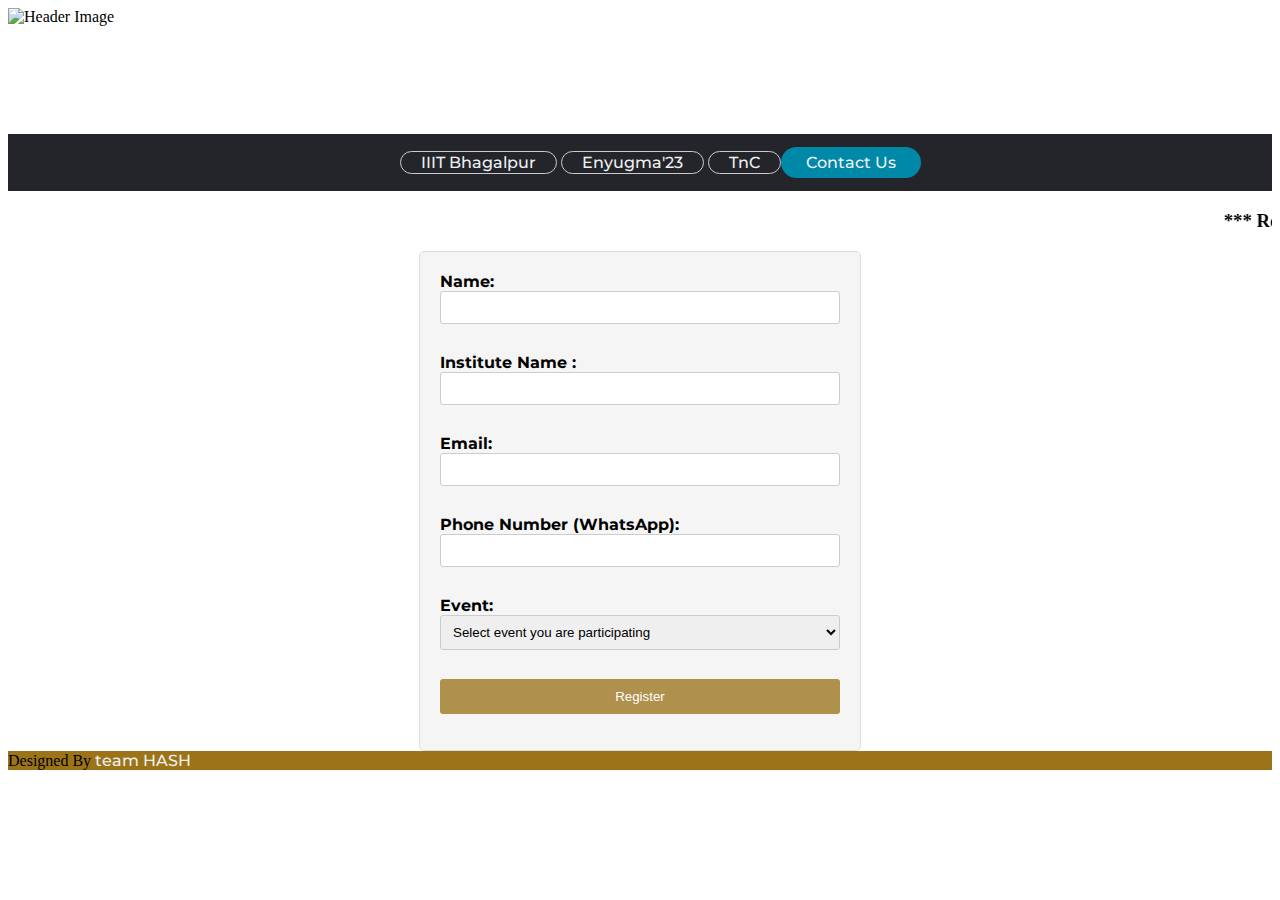
==== reg.html @ 238e54f3 "Enyugma registration" ====
<html>

<head>
    <meta http-equiv="Content-Type" content="text/html; charset=utf-8">
    <meta name="viewport" content="width=device-width,initial-scale=1,maximum-scale=1" />
    <title></title>
    <link rel="icon" type="image/x-icon" href="https://www.iiitbh.ac.in/sites/default/files/logo_new.png">
    <link rel="stylesheet" href="regcs.css">
    <link rel="stylesheet" href="star.css">
</head>
<link rel="preconnect" href="https://fonts.googleapis.com">
<link rel="preconnect" href="https://fonts.gstatic.com" crossorigin>
<link href="https://fonts.googleapis.com/css2?family=Montserrat:wght@200&family=Ysabeau:wght@500&display=swap"
    rel="stylesheet">

<body>
    <header>
        <img src="https://www.iiitbh.ac.in/sites/default/files/IIITBH-WEBPAGE-HEADER.png" alt="Header Image"
            id="header-img">
    </header>


    <div class="NavBar">
        <nav>
            <ul class="nav-link">
                <li><a href="#">IIIT Bhagalpur</a></li>
                <li><a href="news.asp">Enyugma'23</a></li>
                <li><a href="contact.asp">TnC</a></li>

            </ul>
        </nav>
        <a class="cta" href="#contact"><button>Contact Us</button></a>
    </div>
    <marquee>
        <h3>*** Resgistration link will be closed after 11:59 PM 12th June , 2023 *** </h3>
    </marquee>

    <div class="gform">
        <form action="process_form.php" method="post">
            <label for="name">Name:</label>
            <input type="text" id="name" name="name" required><br><br>
            <label for="name">Institute Name :</label>
            <input type="text" id="name" name="name" required><br><br>

            <label for="email">Email:</label>
            <input type="email" id="email" name="email" required><br><br>

            <label for="phone">Phone Number (WhatsApp):</label>
            <input type="text" id="phone" name="phone" required><br><br>

            <label for="event">Event:</label>
            <select id="event" name="event[]" multiplerequired>
                <option value="">Select event you are participating</option>
                <option value="hackathon">Hackathon</option>
                <option value="codeignite">Code Ignite</option>
                <option value="codeblock">Code Block</option>
                <option value="cadence">Cadence</option>
                <option value="groove">Groove</option>
            </select><br><br>

            <input type="submit" value="Register">
        </form>
    </div>
    <!-- FOOTER -->
    <container id="contact">
    <footer>
            Designed By
            <a
              href="https://github.com/amanbind898/hash"
              >team HASH </a
            >
      </footer>
    </container>
</body>

</html>
---- regcs.css ----
header {
    position: relative;
    height: 0;
    padding-bottom: 10%; /* Set the desired aspect ratio. For example, 25% for 4:1 */
    overflow: hidden;
  }
  #header-img {
    cursor: pointer;
    position: absolute;
    top: 0;
    left: 0;
    right: 0;
    bottom: 0;
    margin: auto; /* Center the image horizontally and vertically within the header */
    width: auto;
    height: auto;
    max-width: 100%; /* Ensure the image doesn't exceed the width of the header */
    max-height: 100%; /* Ensure the image doesn't exceed the height of the header */
    object-fit: cover; /* This will make the image cover the entire header while maintaining its aspect ratio */
    object-position: center; /* Center the image horizontally within the header */
  }
  
   
  
  .nav-link{
  list-style: none;}
  .nav-link li{
    border: #ccc solid 1px;
    border-radius: 15px;
    display: inline-block;
    padding: 1px 20px;
  }
  .nav-link li a{
    transition: all 0.3s ease 0s;
  }
  .nav-link li a:hover{
    color:#0088a9
  }
  button{padding: 6px 25px;
background-color: rgba(0,136,169,1);
border: none;
border-radius: 50px;
cursor: pointer ;
transition: all 0.3s ease 0s;}
button:hover{
    background-color: rgba(0,136,169,0.8);
}

  .NavBar {
    box-sizing: border-box;
    margin: 0;
    padding: 0;
    background-color: #24252a;
    display: flex;
    justify-content: center;
    align-items: center;
    padding: 1px 10%;}
  
   li,a,button {
    font-family: 'Montserrat', sans-serif;
    font-size: 16px;
    font-weight: 500;
    color: #edf0f1;
    text-decoration: none;}
   
  .gform {
    font-family: 'Montserrat',sans-serif;
    max-width: 400px;
    margin: 0 auto;
    padding: 20px;
    background-color: #f5f5f5;
    border: 1px solid #ddd;
    border-radius: 5px;
  }

  .gform label {
    font-weight: bold;
  }

  .gform input[type="text"],
  .gform input[type="email"],
  .gform select {
    width: 100%;
    padding: 8px;
    margin-bottom: 10px;
    border: 1px solid #ccc;
    border-radius: 3px;
    box-sizing: border-box;
  }

  .gform select[multiple] {
    height: 120px;
  }

  .gform input[type="submit"] {
    display: block;
    width: 100%;
    padding: 10px;
    background-color: #af904c;
    color: #fff;
    border: none;
    border-radius: 3px;
    cursor: pointer;
  }

  .gform input[type="submit"]:hover {
    
    box-shadow: 10px 10px 0px #f8ff96;
    top: 5px;
    left: -5px;
  }
 footer{width: 100%;
    background-color: #9c7417;
 }
.sectionA_footer{
    width: 50%;
}
.sectionB_footer{
    width: 50%;
}
html{
    scroll-behavior: smooth;
}
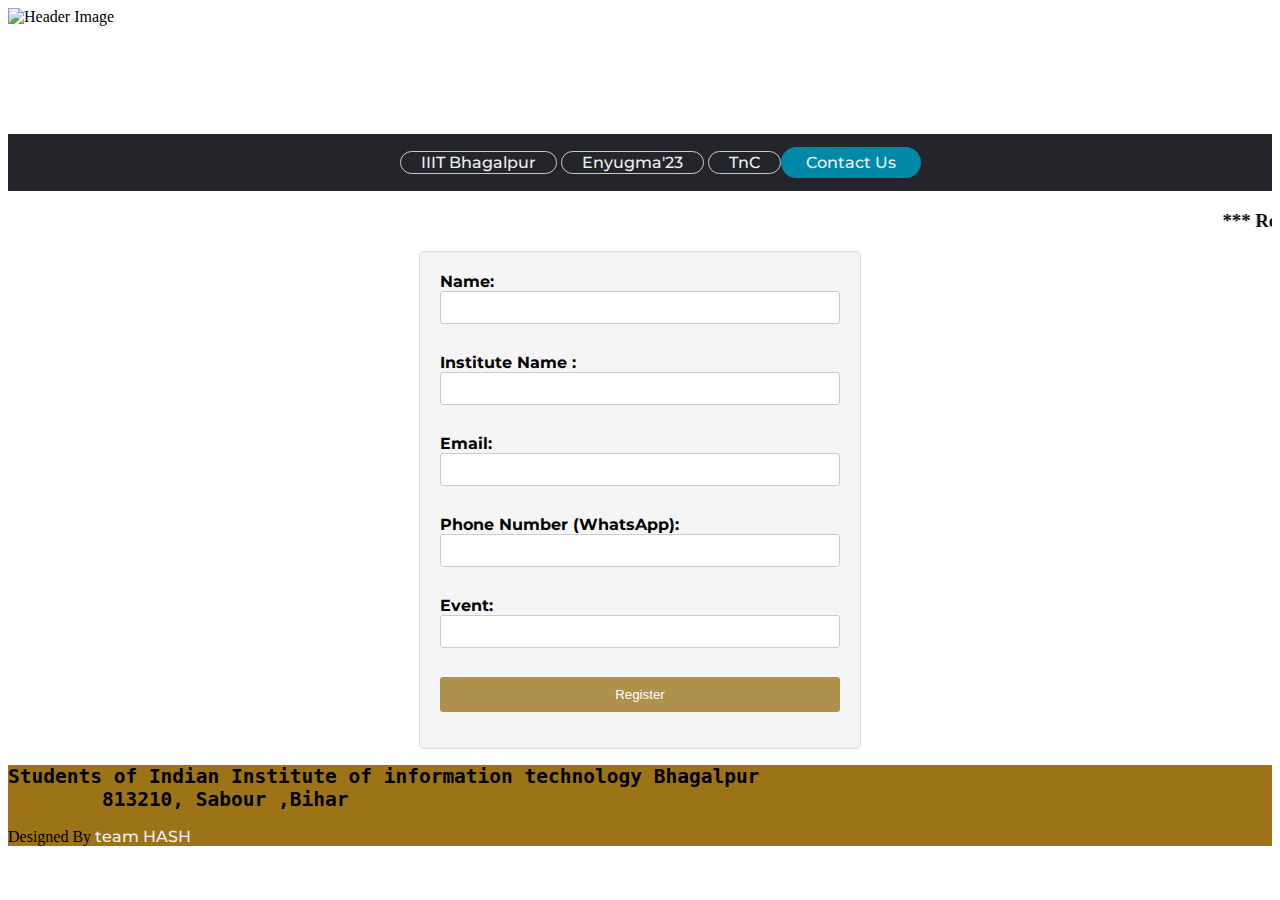
==== commit d05241d0: "Add files via upload" ====
--- a/reg.html
+++ b/reg.html
@@ -23,47 +23,42 @@
     <div class="NavBar">
         <nav>
             <ul class="nav-link">
-                <li><a href="#">IIIT Bhagalpur</a></li>
-                <li><a href="news.asp">Enyugma'23</a></li>
-                <li><a href="contact.asp">TnC</a></li>
+                <li><a href="https://www.iiitbh.ac.in/" >IIIT Bhagalpur</a></li>
+                <li><a href="https://himanshukumar56.github.io/"target="blank">Enyugma'23</a></li>
+                <li><a href="#contact">TnC</a></li>
 
             </ul>
         </nav>
         <a class="cta" href="#contact"><button>Contact Us</button></a>
     </div>
     <marquee>
-        <h3>*** Resgistration link will be closed after 11:59 PM 12th June , 2023 *** </h3>
+        <h3>*** Registration link will be closed after 11:59 PM 12th June , 2023 *** </h3>
     </marquee>
 
     <div class="gform">
-        <form action="process_form.php" method="post">
+        <form action="https://docs.google.com/forms/d/e/1FAIpQLScS7f8W61ANwpINKjG1dVl7wQioBcs-5ZYqYlltVwPcgNEVxg/formResponse" enctype="text/plain" target="hidden_iframe">
             <label for="name">Name:</label>
-            <input type="text" id="name" name="name" required><br><br>
+            <input type="text" id="name" name="entry.1707092895" required><br><br>
             <label for="name">Institute Name :</label>
-            <input type="text" id="name" name="name" required><br><br>
+            <input type="text" id="name" name="entry.2110873784" required><br><br>
 
             <label for="email">Email:</label>
-            <input type="email" id="email" name="email" required><br><br>
+            <input type="email" id="email" name="entry.43044094" required><br><br>
 
             <label for="phone">Phone Number (WhatsApp):</label>
-            <input type="text" id="phone" name="phone" required><br><br>
+            <input type="text" id="phone" name="entry.949280181" required><br><br>
 
             <label for="event">Event:</label>
-            <select id="event" name="event[]" multiplerequired>
-                <option value="">Select event you are participating</option>
-                <option value="hackathon">Hackathon</option>
-                <option value="codeignite">Code Ignite</option>
-                <option value="codeblock">Code Block</option>
-                <option value="cadence">Cadence</option>
-                <option value="groove">Groove</option>
-            </select><br><br>
+            <input type="text" id="event" name="entry.1733929466" required><br><br>
 
             <input type="submit" value="Register">
         </form>
+      
     </div>
     <!-- FOOTER -->
     <container id="contact">
-    <footer>
+    <footer><pre><h2>Students of Indian Institute of information technology Bhagalpur 
+        813210, Sabour ,Bihar </h2></pre>
             Designed By
             <a
               href="https://github.com/amanbind898/hash"
@@ -73,4 +68,4 @@
     </container>
 </body>
 
-</html>+</html>
